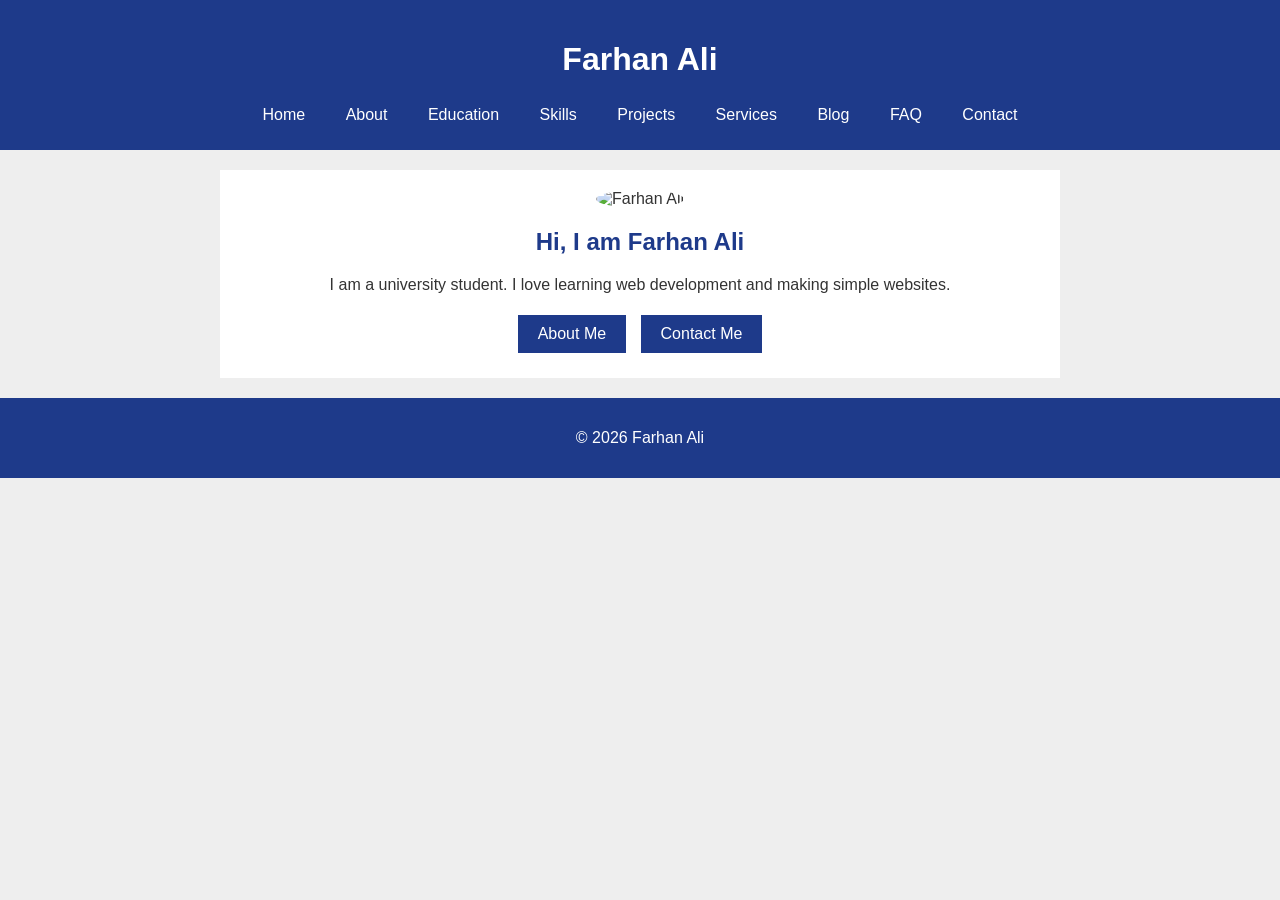
==== index.html @ ca8a19bb "Add files via upload" ====
<!DOCTYPE html>
<html>
<head>
  <title>Home - Farhan Ali</title>
  <link rel="stylesheet" href="style.css">
</head>

<body>
  <header>
    <h1>Farhan Ali</h1>
    <nav>
      <a href="index.html">Home</a>
      <a href="about.html">About</a>
      <a href="education.html">Education</a>
      <a href="skills.html">Skills</a>
      <a href="projects.html">Projects</a>
      <a href="services.html">Services</a>
      <a href="blog.html">Blog</a>
      <a href="faq.html">FAQ</a>
      <a href="contact.html">Contact</a>
    </nav>
  </header>
  <main class="home">
    <img class="profile" src="images/profile.jpg" alt="Farhan Ali">

    <h2>Hi, I am Farhan Ali</h2>
    <p>I am a university student. I love learning web development and making simple websites.</p>

    <a class="button" href="about.html">About Me</a>
    <a class="button" href="contact.html">Contact Me</a>
  </main>
  <footer>
    <p>&copy; 2026 Farhan Ali</p>
  </footer>

</body>
</html>
---- style.css ----
/* =====================================================
   style.css
   Ye ek file saare pages ka design control karti hai.
   Har page mein hum isko <link> se jodte hain.
   ===================================================== */


/* ---------- 1. Poore page ka basic design ---------- */
body {
  font-family: Arial, sans-serif;   /* text ka font */
  background-color: #eeeeee;        /* page ka background (halka grey) */
  color: #333333;                   /* text ka rang (dark grey) */
  margin: 0;                        /* page ke kinaron ki khali jagah hatao */
}


/* ---------- 2. Header (upar wali neeli patti) ---------- */
header {
  background-color: #1e3a8a;        /* neela rang */
  color: white;                     /* text safed */
  text-align: center;               /* text beech mein */
  padding: 20px;                    /* andar se thori jagah */
}


/* ---------- 3. Navigation (menu ke links) ---------- */
nav a {
  color: white;                     /* link safed */
  text-decoration: none;            /* link ke neeche ki line hatao */
  margin: 0 8px;                    /* links ke beech jagah */
  display: inline-block;            /* taake padding sahi lage */
  padding: 6px 10px;
}

nav a:hover {
  background-color: #3b82f6;        /* mouse upar lao to halka neela ho jaye */
}


/* ---------- 4. Main (page ka asal content) ---------- */
main {
  max-width: 800px;                 /* zyada chora nahi hoga */
  margin: 20px auto;                /* upar neeche 20px, left right auto = beech mein */
  padding: 20px;                    /* andar se jagah */
  background-color: white;          /* safed dabba */
}

h2 {
  color: #1e3a8a;                   /* heading neeli */
}

h3 {
  color: #1e3a8a;
}


/* ---------- 5. Box (skills, projects, services, blog ke dabbe) ---------- */
.box {
  background-color: #e8eefb;        /* halka neela background */
  padding: 15px;                    /* andar se jagah */
  margin-bottom: 15px;              /* dabbon ke beech jagah */
  border-left: 5px solid #1e3a8a;   /* left side par neeli patti */
}


/* ---------- 6. Home page ki photo ---------- */
.profile {
  width: 160px;
  height: 160px;
  border-radius: 50%;               /* 50% = photo gol ban jati hai */
  object-fit: cover;                /* photo kheenchti nahi */
}

.home {
  text-align: center;               /* home page ka content beech mein */
}


/* ---------- 7. Button wale links ---------- */
.button {
  display: inline-block;
  background-color: #1e3a8a;
  color: white;
  padding: 10px 20px;
  text-decoration: none;
  margin: 5px;
}

.button:hover {
  background-color: #3b82f6;
}


/* ---------- 8. Table (Education page) ---------- */
table {
  width: 100%;                      /* poori chorai */
  border-collapse: collapse;        /* lines milakar ek kar do */
}

th, td {
  border: 1px solid #999999;        /* har box ki border */
  padding: 10px;
  text-align: left;
}

th {
  background-color: #1e3a8a;        /* table ki pehli row neeli */
  color: white;
}


/* ---------- 9. FAQ ke sawal ---------- */
details {
  background-color: #e8eefb;
  padding: 10px;
  margin-bottom: 10px;
}

summary {
  font-weight: bold;                /* sawal moti likhai mein */
  cursor: pointer;                  /* mouse par haath ka nishan */
}


/* ---------- 10. Contact form ---------- */
input, textarea {
  width: 100%;                      /* poori chorai */
  padding: 8px;
  margin-top: 5px;
  margin-bottom: 15px;
  box-sizing: border-box;           /* width mein padding bhi shamil */
}

button {
  background-color: #1e3a8a;
  color: white;
  padding: 10px 25px;
  border: none;
  cursor: pointer;
}

button:hover {
  background-color: #3b82f6;
}


/* ---------- 11. Footer (neeche wali patti) ---------- */
footer {
  background-color: #1e3a8a;
  color: white;
  text-align: center;
  padding: 15px;
}


/* ---------- 12. Mobile ke liye ---------- */
/* Agar screen choti ho (mobile), to ye rules lagte hain */
@media (max-width: 600px) {
  nav a {
    display: block;                 /* links ek ke neeche ek aa jayen */
  }
}
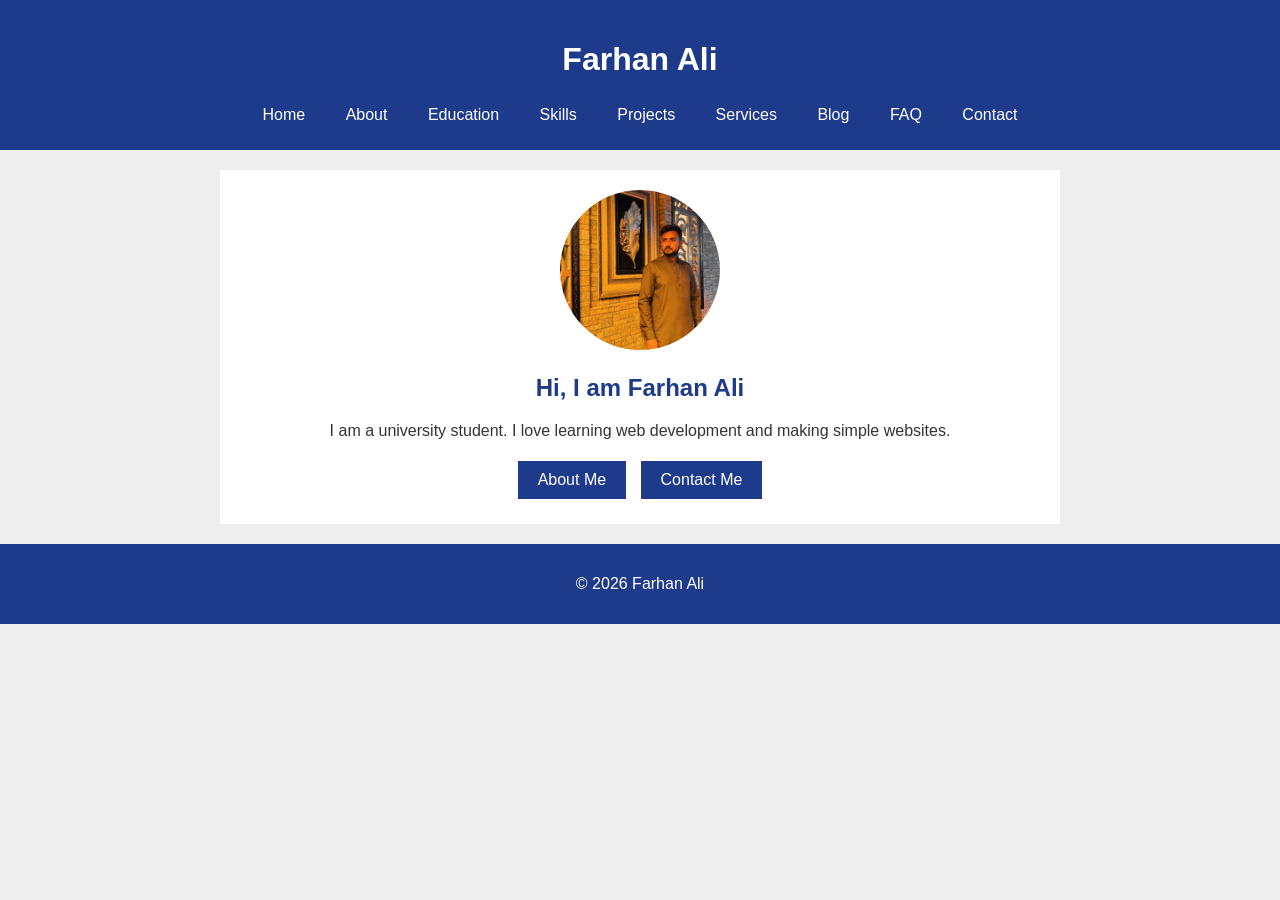
==== commit 6790930d: "index.html" ====
--- a/index.html
+++ b/index.html
@@ -21,7 +21,7 @@
     </nav>
   </header>
   <main class="home">
-    <img class="profile" src="images/profile.jpg" alt="Farhan Ali">
+    <img class="profile" src="profile.jpg" alt="Farhan Ali">
 
     <h2>Hi, I am Farhan Ali</h2>
     <p>I am a university student. I love learning web development and making simple websites.</p>
